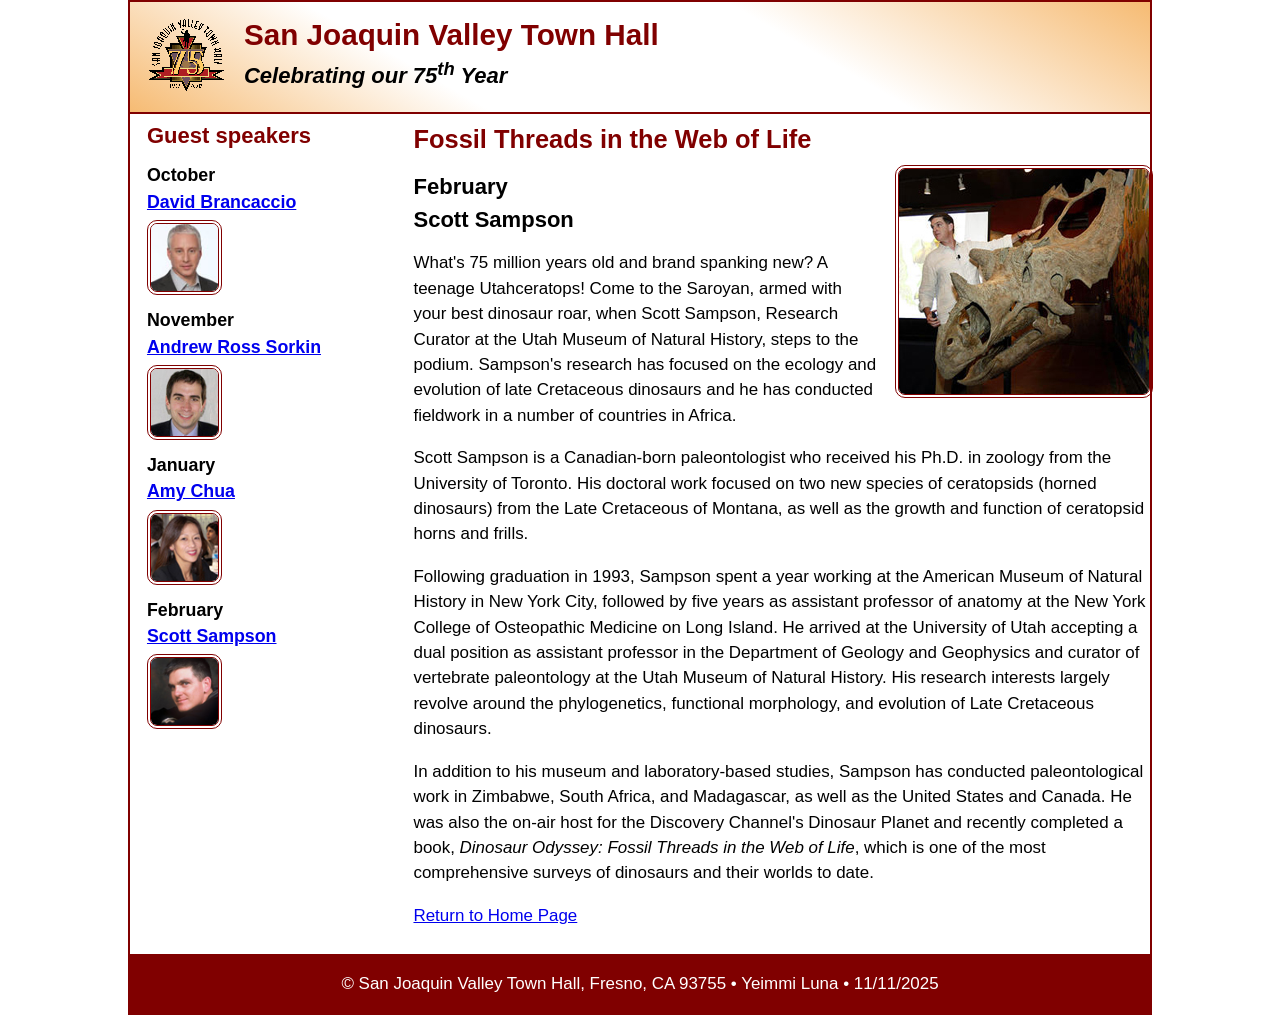
==== speakers/sampson.html @ 647f74d0 "Add files via upload" ====
<!DOCTYPE html>
<html lang="en">
<head>
  <meta charset="utf-8">
  <title>San Joaquin Valley Town Hall</title>
  <meta name="viewport" content="width=device-width, initial-scale=1">
  <link rel="icon" href="../images/favicon.ico">
  <link rel="stylesheet" href="../styles/main.css">
</head>

<body>
  <header>
    <a href="../index.html" aria-label="Return to Home Page">
      <img src="../images/town_hall_logo.gif" alt="Town Hall logo">
    </a>
    <h2>San Joaquin Valley Town Hall</h2>
    <h3>Celebrating our <span class="shadow">75<sup>th</sup></span> Year</h3>
  </header>

  <main>
    <aside>
      <h2>Guest speakers</h2>
      <h3>October<br><a href="../speakers/brancaccio.html">David Brancaccio</a></h3>
      <img src="../images/brancaccio75.jpg" alt="David Brancaccio photo">
      <h3>November<br><a href="../speakers/sorkin.html">Andrew Ross Sorkin</a></h3>
      <img src="../images/sorkin75.jpg" alt="Andrew Ross Sorkin photo">
      <h3>January<br><a href="../speakers/chua.html">Amy Chua</a></h3>
      <img src="../images/chua75.jpg" alt="Amy Chua photo">
      <h3>February<br><a href="../speakers/sampson.html">Scott Sampson</a></h3>
      <img src="../images/sampson75.jpg" alt="Scott Sampson photo">
    </aside>

    <section class="speaker">
      <h1>Fossil Threads in the Web of Life</h1>
      <article>
        <img src="../images/sampson_dinosaur.jpg" alt="Scott Sampson with dinosaur">
        <h2>February<br>Scott Sampson</h2>
        <p>What's 75 million years old and brand spanking new? A teenage Utahceratops! Come to the 
           Saroyan, armed with your best dinosaur roar, when Scott Sampson, Research Curator at the 
           Utah Museum of Natural History, steps to the podium. Sampson's research has focused on the 
           ecology and evolution of late Cretaceous dinosaurs and he has conducted fieldwork in a number 
           of countries in Africa.</p>
        <p>Scott Sampson is a Canadian-born paleontologist who received his Ph.D. in zoology from the 
           University of Toronto. His doctoral work focused on two new species of ceratopsids (horned 
           dinosaurs) from the Late Cretaceous of Montana, as well as the growth and function of ceratopsid 
           horns and frills.</p>
        <p>Following graduation in 1993, Sampson spent a year working at the American Museum of Natural 
           History in New York City, followed by five years as assistant professor of anatomy at the New 
           York College of Osteopathic Medicine on Long Island. He arrived at the University of Utah 
           accepting a dual position as assistant professor in the Department of Geology and Geophysics 
           and curator of vertebrate paleontology at the Utah Museum of Natural History. His research 
           interests largely revolve around the phylogenetics, functional morphology, and evolution of 
           Late Cretaceous dinosaurs.</p>
        <p>In addition to his museum and laboratory-based studies, Sampson has conducted paleontological 
           work in Zimbabwe, South Africa, and Madagascar, as well as the United States and Canada. He was 
           also the on-air host for the Discovery Channel's Dinosaur Planet and recently completed a book, 
           <em>Dinosaur Odyssey: Fossil Threads in the Web of Life</em>, which is one of the most 
           comprehensive surveys of dinosaurs and their worlds to date.</p>

        <!-- Optional extra return link for clarity (not required if logo links home) -->
        <p><a href="../index.html">Return to Home Page</a></p>
      </article>
    </section>
  </main>

  <footer>
    <p>&copy; San Joaquin Valley Town Hall, Fresno, CA 93755 • Yeimmi Luna • 11/11/2025</p>
  </footer>
</body>
</html>
---- styles/main.css ----
:root {
  --accent-color: #800000;
  --gradient-color: #f6bb73;
}

* {
  margin: 0;
  padding: 0;
  box-sizing: border-box;
}

body {
  font-family: Arial, Helvetica, sans-serif;
  font-size: calc(90% + 0.2vw);
  line-height: 1.5;
  width: 80%;
  max-width: 1024px;
  margin: auto;
  border: 2px solid var(--accent-color);
}

a:hover,
a:focus {
  font-style: italic;
  color: var(--accent-color);
}

h1, h2, h3, p, ul, blockquote {
  padding-top: 0.25em;
  padding-bottom: 0.25em;
}

h1 { font-size: 150%; }
h2 { font-size: 130%; color: var(--accent-color); }
h3 { font-size: 105%; }
ul { margin-left: 2em; }

header {
  border-bottom: 2px solid var(--accent-color);
  background-image: linear-gradient(
    30deg,
    var(--gradient-color) 0%,
    white 30%,
    white 65%,
    var(--gradient-color) 100%
  );
  line-height: 1.2;
}
header h2 {
  font-size: 175%;
  padding: 0.5em 0 0 0;
}
header h3 {
  font-size: 130%;
  font-style: italic;
  padding-bottom: 1em;
}
header img {
  float: left;
  margin: 0.75em 1em;
  width: 100%;
  min-width: 40px;
  max-width: 80px;
  height: auto;
}

main {
  display: flex;
  gap: 1.25rem;
  padding: 0 1em 1em;
}

main > aside { flex: 0 0 25%; }
main > section { flex: 1 0 75%; }

.featured {
  border-top: 2px solid var(--accent-color);
  border-bottom: 2px solid var(--accent-color);
  padding: 1rem 0;
}

section img {
  float: right;
  margin: 0 0 1rem 1rem;
  border: 4px double var(--accent-color);
  border-radius: 10px;
}

aside img {
  width: 100%;
  min-width: 40px;
  max-width: 75px;
  height: auto;
  border: 4px double var(--accent-color);
  border-radius: 10px;
}

.featured img {
  width: 100%;
  min-width: 100px;
  max-width: 250px;
  height: auto;
}

footer {
  background-color: var(--accent-color);
}
footer p {
  text-align: center;
  color: white;
  padding: 1em 0;
}

.large { font-size: 125%; }

.speaker h1 { color: var(--accent-color); }
.speaker h2 { color: #000; }
.speaker p  { padding-top: 0.5em; padding-bottom: 0.5em; }
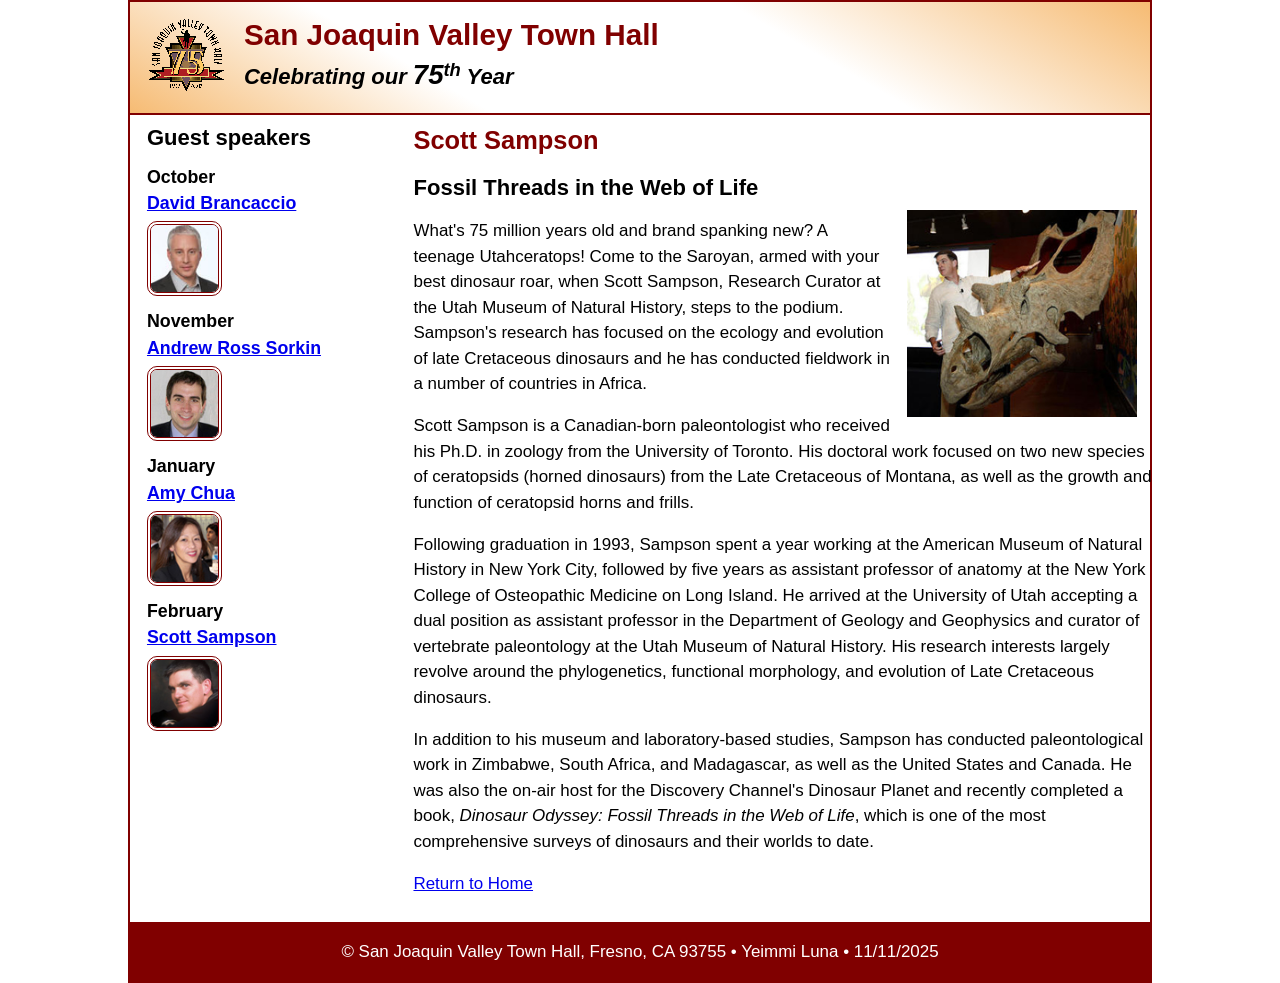
==== commit 9756e67a: "Update sampson.html" ====
--- a/speakers/sampson.html
+++ b/speakers/sampson.html
@@ -2,7 +2,7 @@
 <html lang="en">
 <head>
   <meta charset="utf-8">
-  <title>San Joaquin Valley Town Hall</title>
+  <title>Scott Sampson — San Joaquin Valley Town Hall</title>
   <meta name="viewport" content="width=device-width, initial-scale=1">
   <link rel="icon" href="../images/favicon.ico">
   <link rel="stylesheet" href="../styles/main.css">
@@ -14,27 +14,34 @@
       <img src="../images/town_hall_logo.gif" alt="Town Hall logo">
     </a>
     <h2>San Joaquin Valley Town Hall</h2>
-    <h3>Celebrating our <span class="shadow">75<sup>th</sup></span> Year</h3>
+    <h3>Celebrating our <em class="large">75</em><sup>th</sup> Year</h3>
   </header>
 
-  <main>
+  <!-- NOTE: class="speaker" belongs on <main>, not <section> -->
+  <main class="speaker">
     <aside>
       <h2>Guest speakers</h2>
-      <h3>October<br><a href="../speakers/brancaccio.html">David Brancaccio</a></h3>
+
+      <h3>October<br><a href="brancaccio.html">David Brancaccio</a></h3>
       <img src="../images/brancaccio75.jpg" alt="David Brancaccio photo">
-      <h3>November<br><a href="../speakers/sorkin.html">Andrew Ross Sorkin</a></h3>
+
+      <h3>November<br><a href="sorkin.html">Andrew Ross Sorkin</a></h3>
       <img src="../images/sorkin75.jpg" alt="Andrew Ross Sorkin photo">
-      <h3>January<br><a href="../speakers/chua.html">Amy Chua</a></h3>
+
+      <h3>January<br><a href="chua.html">Amy Chua</a></h3>
       <img src="../images/chua75.jpg" alt="Amy Chua photo">
-      <h3>February<br><a href="../speakers/sampson.html">Scott Sampson</a></h3>
+
+      <h3>February<br><a href="sampson.html">Scott Sampson</a></h3>
       <img src="../images/sampson75.jpg" alt="Scott Sampson photo">
     </aside>
 
-    <section class="speaker">
-      <h1>Fossil Threads in the Web of Life</h1>
+    <section>
+      <!-- Make h1 = person (accent color) and h2 = talk title (black) to match your CSS -->
+      <h1>Scott Sampson</h1>
+      <h2>Fossil Threads in the Web of Life</h2>
+
       <article>
         <img src="../images/sampson_dinosaur.jpg" alt="Scott Sampson with dinosaur">
-        <h2>February<br>Scott Sampson</h2>
         <p>What's 75 million years old and brand spanking new? A teenage Utahceratops! Come to the 
            Saroyan, armed with your best dinosaur roar, when Scott Sampson, Research Curator at the 
            Utah Museum of Natural History, steps to the podium. Sampson's research has focused on the 
@@ -42,8 +49,8 @@
            of countries in Africa.</p>
         <p>Scott Sampson is a Canadian-born paleontologist who received his Ph.D. in zoology from the 
            University of Toronto. His doctoral work focused on two new species of ceratopsids (horned 
-           dinosaurs) from the Late Cretaceous of Montana, as well as the growth and function of ceratopsid 
-           horns and frills.</p>
+           dinosaurs) from the Late Cretaceous of Montana, as well as the growth and function of 
+           ceratopsid horns and frills.</p>
         <p>Following graduation in 1993, Sampson spent a year working at the American Museum of Natural 
            History in New York City, followed by five years as assistant professor of anatomy at the New 
            York College of Osteopathic Medicine on Long Island. He arrived at the University of Utah 
@@ -57,8 +64,7 @@
            <em>Dinosaur Odyssey: Fossil Threads in the Web of Life</em>, which is one of the most 
            comprehensive surveys of dinosaurs and their worlds to date.</p>
 
-        <!-- Optional extra return link for clarity (not required if logo links home) -->
-        <p><a href="../index.html">Return to Home Page</a></p>
+        <p><a href="../index.html">Return to Home</a></p>
       </article>
     </section>
   </main>
--- a/styles/main.css
+++ b/styles/main.css
@@ -35,6 +35,12 @@
 h3 { font-size: 105%; }
 ul { margin-left: 2em; }
 
+blockquote {
+  margin-left: 2em;
+  font-style: italic;
+  color: #000;
+}
+
 header {
   border-bottom: 2px solid var(--accent-color);
   background-image: linear-gradient(
@@ -46,21 +52,22 @@
   );
   line-height: 1.2;
 }
+
 header h2 {
   font-size: 175%;
   padding: 0.5em 0 0 0;
 }
+
 header h3 {
   font-size: 130%;
   font-style: italic;
   padding-bottom: 1em;
 }
+
 header img {
   float: left;
   margin: 0.75em 1em;
-  width: 100%;
-  min-width: 40px;
-  max-width: 80px;
+  width: clamp(40px, 10vw, 80px);
   height: auto;
 }
 
@@ -79,11 +86,22 @@
   padding: 1rem 0;
 }
 
-section img {
+.featured img {
   float: right;
-  margin: 0 0 1rem 1rem;
-  border: 4px double var(--accent-color);
-  border-radius: 10px;
+  margin: 0 1rem 1rem 1rem;
+  width: auto;
+  max-width: 230px;
+  height: auto;
+  display: block;
+}
+
+.speaker section img {
+  float: right;
+  margin: 0 1rem 1rem 1rem;
+  width: auto;
+  max-width: 230px;
+  height: auto;
+  display: block;
 }
 
 aside img {
@@ -95,16 +113,10 @@
   border-radius: 10px;
 }
 
-.featured img {
-  width: 100%;
-  min-width: 100px;
-  max-width: 250px;
-  height: auto;
-}
-
 footer {
   background-color: var(--accent-color);
 }
+
 footer p {
   text-align: center;
   color: white;
@@ -116,3 +128,17 @@
 .speaker h1 { color: var(--accent-color); }
 .speaker h2 { color: #000; }
 .speaker p  { padding-top: 0.5em; padding-bottom: 0.5em; }
+
+@media (max-width: 700px) {
+  main { flex-direction: column; }
+  main > aside, main > section { flex: 1 1 auto; }
+  .featured img,
+  .speaker section img {
+    float: none;
+    margin: .5rem 0;
+    width: 100%;
+    max-width: 250px;
+  }
+}
+
+
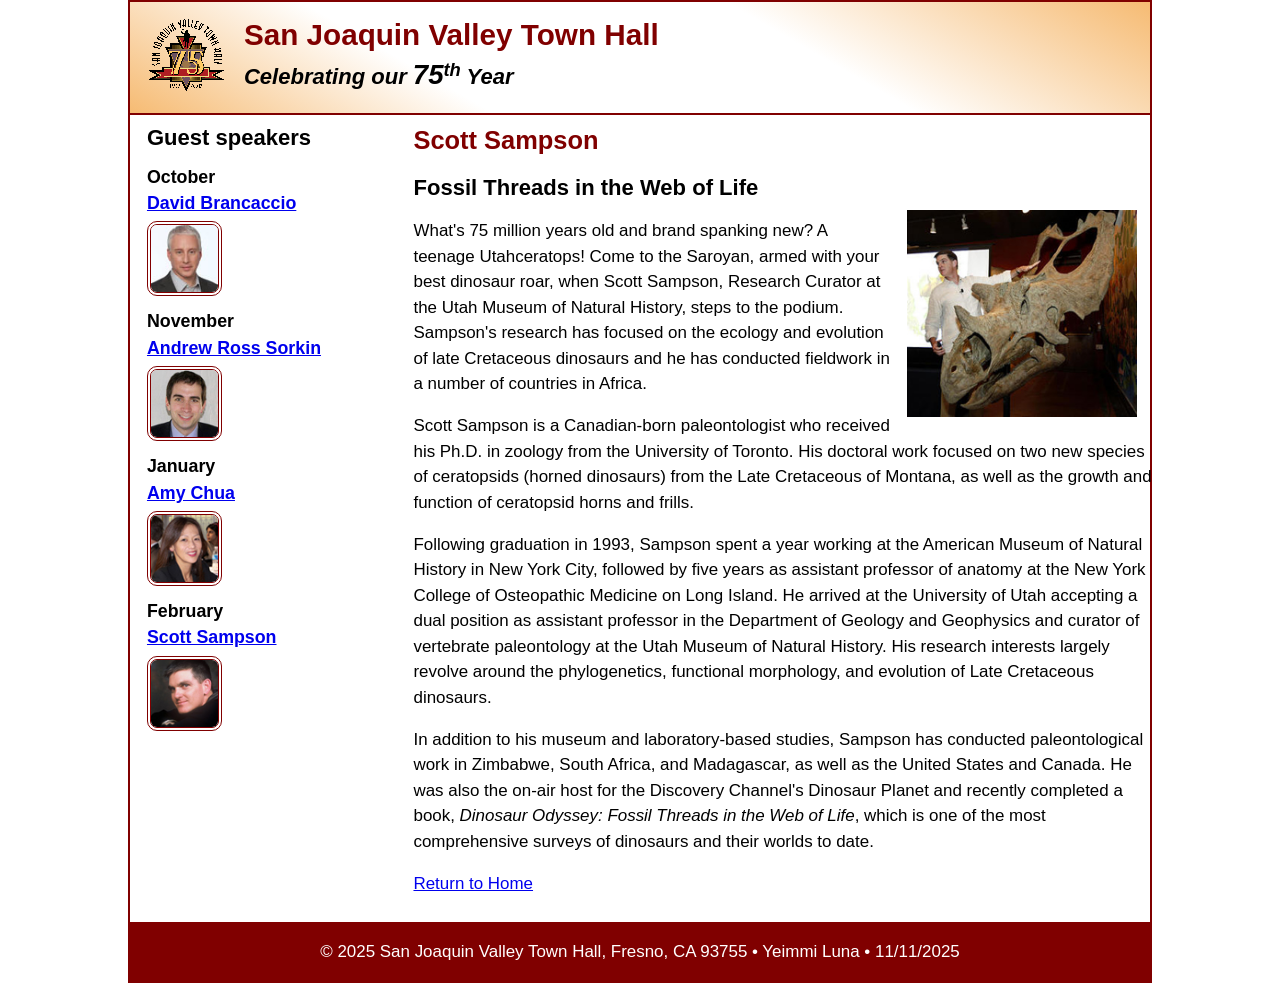
==== commit e6ec5a12: "Update sampson.html" ====
--- a/speakers/sampson.html
+++ b/speakers/sampson.html
@@ -70,9 +70,10 @@
   </main>
 
   <footer>
-    <p>&copy; San Joaquin Valley Town Hall, Fresno, CA 93755 • Yeimmi Luna • 11/11/2025</p>
+<p>&copy; 2025 San Joaquin Valley Town Hall, Fresno, CA 93755 • Yeimmi Luna • 11/11/2025</p>
   </footer>
 </body>
 </html>
 
 
+
